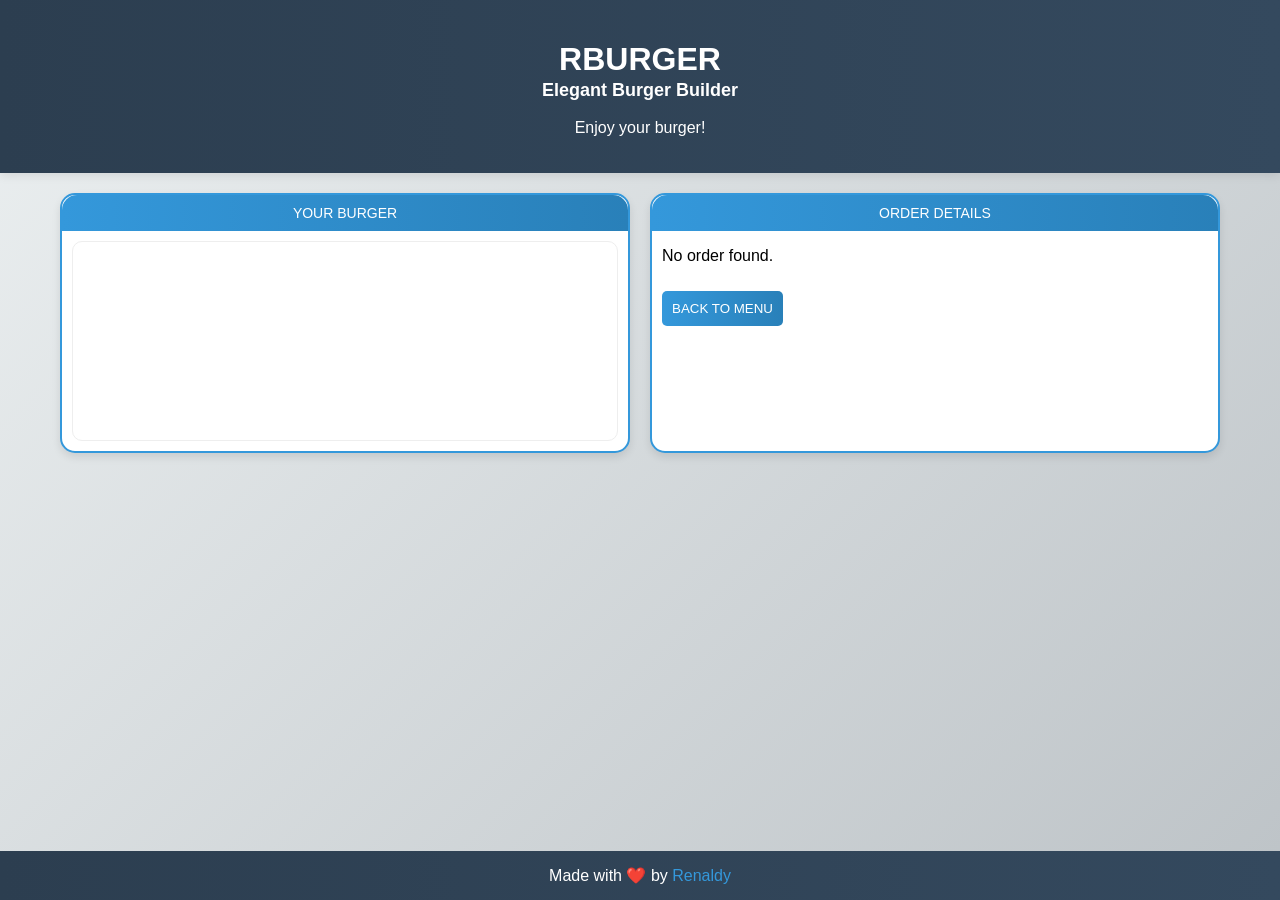
==== order.html @ dfd4ec40 "first commit" ====
<!DOCTYPE html>
<html lang="en">

<head>
    <meta charset="UTF-8">
    <title>Order Summary - RBurger</title>
    <link href="https://fonts.cdnfonts.com/css/g-good-food" rel="stylesheet">
    <link rel="icon" type="image/png" href="img/logo.png">
    <link rel="stylesheet" href="style.css">
</head>

<body>

    <main>
        <header>
            <h1>RBURGER</h1>
            <p style="margin-top: -20px; font-weight: 800; font-size: large;">Elegant Burger Builder</p>
            <p style="margin-top: 5px;">Enjoy your burger!</p>
        </header>

        <div class="container">
        <div class="block order-block">
            <div class="block-header">YOUR BURGER</div>
            <div id="burger-display" class="burger-display"></div>
        </div>

        <div class="block order-block">
            <div class="block-header">ORDER DETAILS</div>
            <div id="order-details"></div>
            <button class="btn-back" onclick="goBack()">BACK TO MENU</button>
        </div>
    </div>

    </main>

    <footer>
        Made with ❤️ by <a href="https://github.com/RenaldyNaufalTA" target="_blank">Renaldy</a>
    </footer>

    <script src="item.js"></script>
    <script>
        function displayOrder() {
            const orderData = JSON.parse(localStorage.getItem('burgerOrder'));
            if (!orderData) {
                document.getElementById('order-details').innerHTML = '<p>No order found.</p>';
                return;
            }

            // Display burger
            const burgerDiv = document.getElementById('burger-display');
            let html = '';
            let zIndex = 1;

            // Bottom bun
            const bottom = ingredients.find(i => i.id === 1);
            html += `<img class="layer" src="${bottom.image}" alt="${bottom.name}" style="object-fit: contain; width: 160px; height: 25px; z-index: ${zIndex++}; margin-top: -5px;" />`;

            // Addons
            orderData.components.forEach(component => {
                html += `<img class="layer" src="${component.image}" alt="${component.name}" style="object-fit: contain; width: 160px; height: 25px; z-index: ${zIndex++}; margin: -5px 0;" />`;
            });

            // Top bun
            const top = ingredients.find(i => i.id === 7);
            html += `<img class="layer" src="${top.image}" alt="${top.name}" style="object-fit: contain; width: 160px; height: 35px; z-index: 99999; margin-bottom: -7px;" />`;

            burgerDiv.innerHTML = html;

            // Display details
            const detailsDiv = document.getElementById('order-details');
            let rows = `<tr><td>Bottom Bread</td><td>$1</td></tr>`;

            orderData.components.forEach(component => {
                rows += `<tr><td>${component.name}</td><td>$${component.price}</td></tr>`;
            });

            rows += `<tr><td>Top Bread</td><td>$1</td></tr>`;
            detailsDiv.innerHTML = `<table>${rows}<tr class="total-row"><td>TOTAL</td><td>$${orderData.totalPrice}</td></tr></table>`;
        }

        function goBack() {
            window.location.href = 'index.html';
        }

        window.onload = displayOrder;
    </script>

</body>

</html>
---- style.css ----
/* Shared Styles for Burger Mania */
* {
    font-family: 'g Good Food', sans-serif;
    box-sizing: border-box;
}

body {
    font-family: 'g Good Food', sans-serif;
    margin: 0;
    background: linear-gradient(135deg, #ecf0f1 0%, #bdc3c7 100%);
    min-height: 100vh;
    display: flex;
    flex-direction: column;
}

main {
    flex: 1;
}

header {
    background: linear-gradient(to right, #2c3e50, #34495e);
    color: white;
    padding: 20px;
    text-align: center;
    box-shadow: 0 2px 10px rgba(0, 0, 0, 0.1);
}

.container {
    display: flex;
    flex-wrap: wrap;
    gap: 20px;
    padding: 20px;
    justify-content: center;
    max-width: 1200px;
    margin: 0 auto;
}

.block {
    border: 2px solid #3498db;
    min-width: 300px;
    min-height: 250px;
    position: relative;
    padding: 10px;
    border-radius: 15px;
    box-shadow: 0 4px 8px rgba(0, 0, 0, 0.1);
    background: #fff;
    flex: 1;
}

.block-header {
    background: linear-gradient(to right, #3498db, #2980b9);
    color: white;
    text-align: center;
    margin: -10px -10px 10px -10px;
    padding: 10px;
    font-size: 14px;
    border-radius: 15px 15px 0 0;
}

/* Specific for index.html */
.slide-container {
    display: flex;
    align-items: center;
    justify-content: space-between;
    height: 100%;
    margin-top: -20px;
}

.nav-btn {
    cursor: pointer;
    font-size: 24px;
    color: #3498db;
    border: none;
    background: none;
    border-radius: 50%;
    padding: 5px;
}

.ing-display {
    text-align: center;
    cursor: grab;
}

.visual-item {
    width: 170px;
    height: 80px;
    border-radius: 10px;
    margin: 10px auto;
    border: 1px solid #ccc;
}

/* Burger Stack */
#burger-area {
    display: flex;
    flex-direction: column-reverse;
    align-items: center;
    min-height: 200px;
    padding: 20px;
    border: 1px solid #eee;
    border-radius: 10px;
}

.layer {
    width: 160px;
    height: 25px;
    border-radius: 5px;
    margin: 0;
    text-align: center;
    color: white;
    font-size: 12px;
    line-height: 25px;
    cursor: move;
}

.fixed {
    cursor: not-allowed;
}

/* Order Detail */
table {
    width: 100%;
    border-collapse: collapse;
    margin-top: 10px;
}

td {
    border-bottom: 1px solid #eee;
    padding: 5px;
}

.total-row {
    font-weight: bold;
    border-top: 2px solid #333;
}

.btn-reset {
    float: right;
    background: linear-gradient(to right, #3498db, #2980b9);
    color: white;
    border: none;
    padding: 5px 10px;
    cursor: pointer;
    border-radius: 5px;
}

.btn-order {
    width: 100%;
    background: linear-gradient(to right, #3498db, #2980b9);
    color: white;
    border: none;
    padding: 10px;
    margin-top: 10px;
    cursor: pointer;
    border-radius: 5px;
    font-family: 'g Good Food', sans-serif;
    font-size: 18px;
    text-align: center;
}

.drop-zone {
    border: 2px dashed #ccc;
    height: 90%;
    width: 100%;
    display: flex;
    align-items: center;
    justify-content: center;
    text-align: center;
    color: #999;
    margin-top: 10px;
    border-radius: 10px;
}

/* Specific for order.html */
.burger-display {
    display: flex;
    flex-direction: column-reverse;
    align-items: center;
    min-height: 200px;
    padding: 20px;
    border: 1px solid #eee;
    border-radius: 10px;
}

.btn-back {
    background: linear-gradient(to right, #3498db, #2980b9);
    color: white;
    border: none;
    padding: 10px;
    cursor: pointer;
    margin-top: 10px;
    border-radius: 5px;
}

.order-container {
    max-width: 1200px;
}

.order-block {
    width: 100%;
}

/* Responsive Design */
@media (max-width: 768px) {
    header {
        padding: 15px;
    }

    header h1 {
        font-size: 24px;
    }

    header p {
        font-size: 14px;
    }

    footer {
        padding: 10px;
        font-size: 14px;
    }

    .container {
        padding: 10px;
        gap: 10px;
        margin: 0 15px;

    }

    .order-container {
        flex-direction: column;

    }

    .block {
        min-width: 100%;
        padding: 8px;
    }

    .drop-zone {
        height: 80%;
    }

    .block-header {
        font-size: 12px;
        padding: 8px;
    }

    .slide-container {
        height: 100%;
    }

    .visual-item {
        width: 120px;
        height: 55px;
    }

    #burger-area,
    .burger-display {
        padding: 15px;
        min-height: 150px;
    }

    .layer {
        width: 140px;
        height: 22px;
        font-size: 11px;
        line-height: 22px;
    }

    .nav-btn {
        font-size: 20px;
    }

    .btn-reset,
    .btn-order,
    .btn-back {
        padding: 8px;
        font-size: 14px;
    }

    table {
        font-size: 14px;
    }

    td {
        padding: 4px;
    }
}

@media (max-width: 480px) {
    .container {
        padding: 5px;
        margin: 0 15px;
    }

    .order-container {
        flex-direction: column;
    }

    .block {
        min-height: 200px;
    }

    .layer {
        width: 120px;
        height: 20px;
        font-size: 10px;
        line-height: 20px;
    }

    .visual-item {
        width: 90px;
        height: 50px;
    }

    header h1 {
        font-size: 20px;
    }

    header img {
        height: 30px;
    }
}

footer {
    text-align: center;
    padding: 15px;
    background: linear-gradient(to right, #2c3e50, #34495e);
    color: white;
    margin-top: 20px;
}

footer a {
    color: #3498db;
    text-decoration: none;
}

footer a:hover {
    text-decoration: underline;
}

/* Responsive Design */
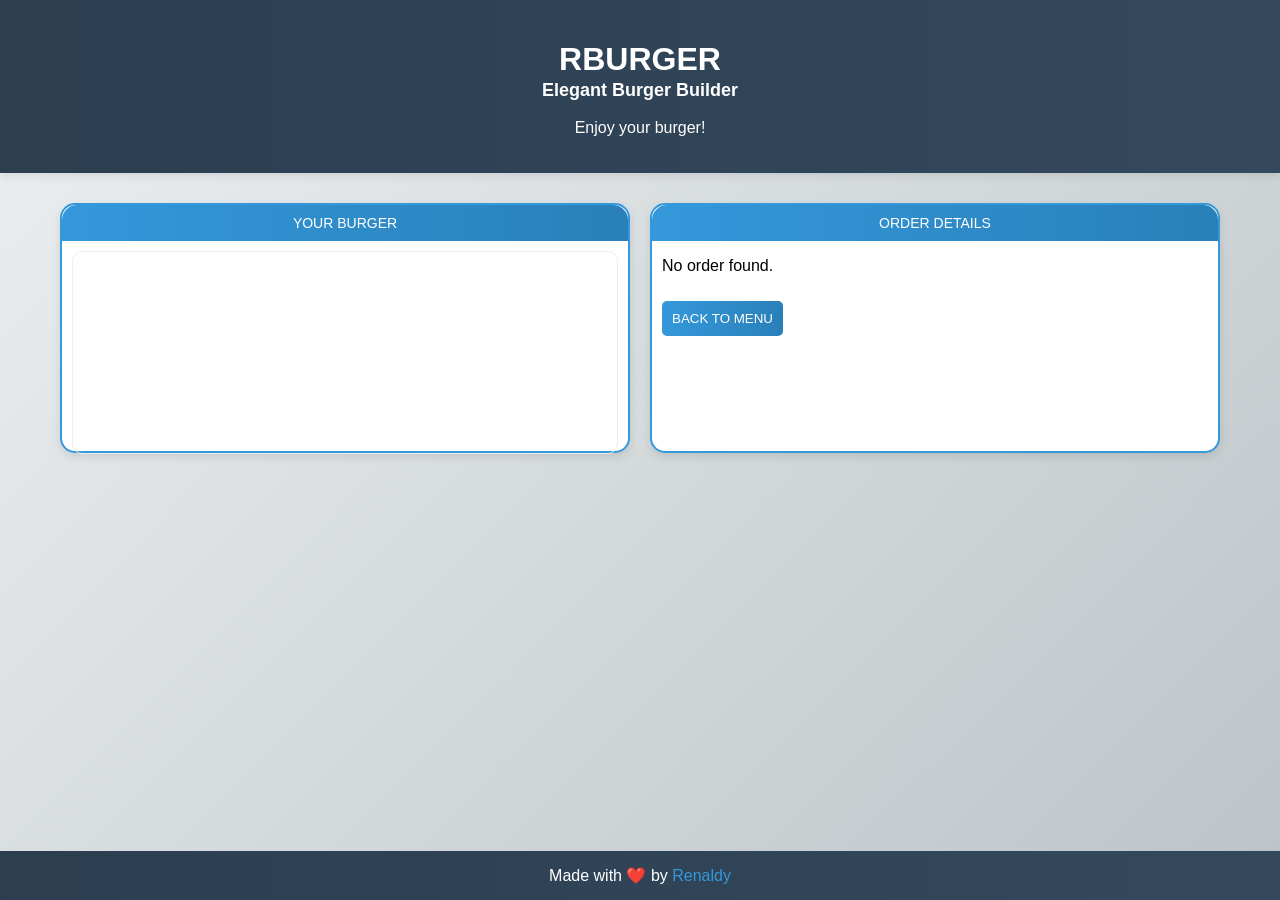
==== commit a24dd49b: "Fix layout and responsiveness of order page and update index page instructions" ====
--- a/order.html
+++ b/order.html
@@ -2,6 +2,7 @@
 <html lang="en">
 
 <head>
+    <meta name="viewport" content="width=device-width, initial-scale=1.0">
     <meta charset="UTF-8">
     <title>Order Summary - RBurger</title>
     <link href="https://fonts.cdnfonts.com/css/g-good-food" rel="stylesheet">
@@ -18,18 +19,18 @@
             <p style="margin-top: 5px;">Enjoy your burger!</p>
         </header>
 
-        <div class="container">
-        <div class="block order-block">
-            <div class="block-header">YOUR BURGER</div>
-            <div id="burger-display" class="burger-display"></div>
+        <div class="container" id="container-order">
+            <div class="block order-block">
+                <div class="block-header">YOUR BURGER</div>
+                <div id="burger-display" class="burger-display"></div>
+            </div>
+
+            <div class="block order-block">
+                <div class="block-header">ORDER DETAILS</div>
+                <div id="order-details"></div>
+                <button class="btn-back" onclick="goBack()">BACK TO MENU</button>
+            </div>
         </div>
-
-        <div class="block order-block">
-            <div class="block-header">ORDER DETAILS</div>
-            <div id="order-details"></div>
-            <button class="btn-back" onclick="goBack()">BACK TO MENU</button>
-        </div>
-    </div>
 
     </main>
 
--- a/style.css
+++ b/style.css
@@ -62,8 +62,17 @@
     display: flex;
     align-items: center;
     justify-content: space-between;
-    height: 100%;
+    height: 80%;
     margin-top: -20px;
+}
+
+.small-desc {
+    position: absolute;
+    top: 70%;
+    right: 50%;
+    transform: translate(50%, -50%);
+    font-size: 12px;
+    color: #666;
 }
 
 .nav-btn {
@@ -175,7 +184,7 @@
     display: flex;
     flex-direction: column-reverse;
     align-items: center;
-    min-height: 200px;
+    min-height: 90%;
     padding: 20px;
     border: 1px solid #eee;
     border-radius: 10px;
@@ -193,14 +202,25 @@
 
 .order-container {
     max-width: 1200px;
+    display: flex;
+    justify-items: center;
+    justify-content: center;
+    align-items: center;
 }
 
 .order-block {
     width: 100%;
-}
+    margin-top: 10px;
+}
+
+
 
 /* Responsive Design */
 @media (max-width: 768px) {
+    #container-order {
+        display: block;
+    }
+
     header {
         padding: 15px;
     }
@@ -222,7 +242,19 @@
         padding: 10px;
         gap: 10px;
         margin: 0 15px;
-
+        flex-direction: column;
+
+    }
+
+    #container-order {
+        display: block;
+    }
+
+    .small-desc {
+        position: absolute;
+        top: 80%;
+        right: 50%;
+        transform: translate(50%, -50%);
     }
 
     .order-container {
@@ -284,16 +316,25 @@
     td {
         padding: 4px;
     }
+
 }
 
 @media (max-width: 480px) {
     .container {
         padding: 5px;
         margin: 0 15px;
+        flex-direction: column;
     }
 
     .order-container {
         flex-direction: column;
+    }
+
+    .small-desc {
+        position: absolute;
+        top: 80%;
+        right: 50%;
+        transform: translate(50%, -50%);
     }
 
     .block {
@@ -319,6 +360,10 @@
     header img {
         height: 30px;
     }
+
+    #container-order {
+        display: block !important;
+    }
 }
 
 footer {
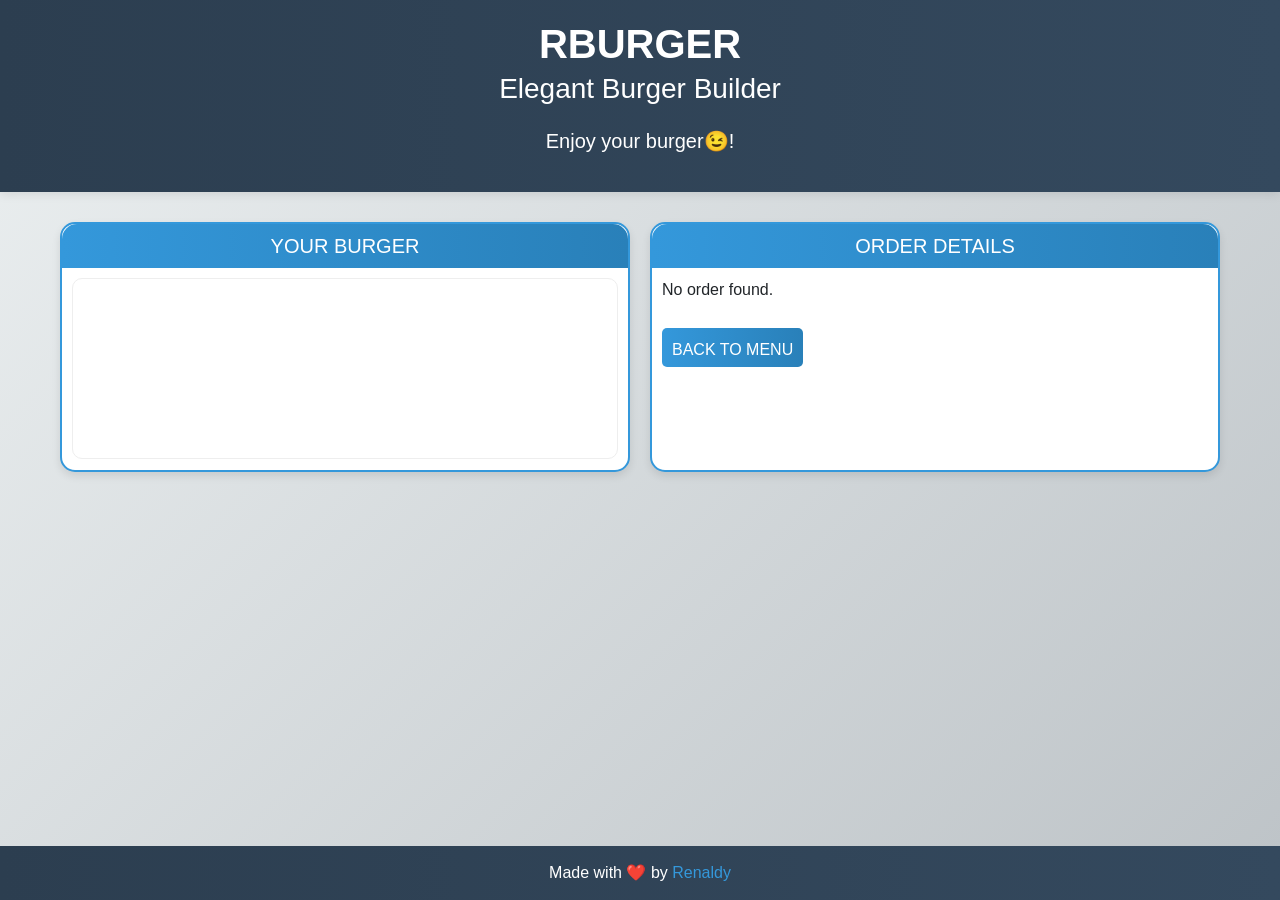
==== commit 417f4988: "add bootstrap margin to small description under slider adjust padding for buttons to be more uniform" ====
--- a/order.html
+++ b/order.html
@@ -1,91 +1,100 @@
 <!DOCTYPE html>
 <html lang="en">
+  <head>
+    <meta name="viewport" content="width=device-width, initial-scale=1.0" />
+    <meta charset="UTF-8" />
+    <title>Order Summary - RBurger</title>
+    <link href="https://fonts.cdnfonts.com/css/g-good-food" rel="stylesheet" />
+    <link rel="icon" type="image/png" href="img/logo.png" />
+    <link
+      href="https://cdn.jsdelivr.net/npm/bootstrap@5.3.0/dist/css/bootstrap.min.css"
+      rel="stylesheet"
+    />
+    <link rel="stylesheet" href="style.css" />
+  </head>
 
-<head>
-    <meta name="viewport" content="width=device-width, initial-scale=1.0">
-    <meta charset="UTF-8">
-    <title>Order Summary - RBurger</title>
-    <link href="https://fonts.cdnfonts.com/css/g-good-food" rel="stylesheet">
-    <link rel="icon" type="image/png" href="img/logo.png">
-    <link rel="stylesheet" href="style.css">
-</head>
+  <body>
+    <main>
+      <header>
+        <h1 class="fs-1 fw-bold">RBURGER</h1>
+        <p class="mt-n2 fw-light fs-3">Elegant Burger Builder</p>
+        <p class="fs-5">Enjoy your burger😉!</p>
+      </header>
 
-<body>
-
-    <main>
-        <header>
-            <h1>RBURGER</h1>
-            <p style="margin-top: -20px; font-weight: 800; font-size: large;">Elegant Burger Builder</p>
-            <p style="margin-top: 5px;">Enjoy your burger!</p>
-        </header>
-
-        <div class="container" id="container-order">
-            <div class="block order-block">
-                <div class="block-header">YOUR BURGER</div>
-                <div id="burger-display" class="burger-display"></div>
-            </div>
-
-            <div class="block order-block">
-                <div class="block-header">ORDER DETAILS</div>
-                <div id="order-details"></div>
-                <button class="btn-back" onclick="goBack()">BACK TO MENU</button>
-            </div>
+      <div class="container" id="container-order">
+        <div class="block order-block">
+          <div class="block-header">
+            <h2 class="fs-5 m-0 p-0">YOUR BURGER</h2>
+          </div>
+          <div id="burger-display" class="burger-display"></div>
         </div>
 
+        <div class="block order-block">
+          <div class="block-header">
+            <h2 class="fs-5 m-0 p-0">ORDER DETAILS</h2>
+          </div>
+          <div id="order-details"></div>
+          <button class="btn-back" onclick="goBack()">BACK TO MENU</button>
+        </div>
+      </div>
     </main>
 
     <footer>
-        Made with ❤️ by <a href="https://github.com/RenaldyNaufalTA" target="_blank">Renaldy</a>
+      Made with ❤️ by
+      <a href="https://github.com/RenaldyNaufalTA" target="_blank">Renaldy</a>
     </footer>
 
     <script src="item.js"></script>
     <script>
-        function displayOrder() {
-            const orderData = JSON.parse(localStorage.getItem('burgerOrder'));
-            if (!orderData) {
-                document.getElementById('order-details').innerHTML = '<p>No order found.</p>';
-                return;
-            }
-
-            // Display burger
-            const burgerDiv = document.getElementById('burger-display');
-            let html = '';
-            let zIndex = 1;
-
-            // Bottom bun
-            const bottom = ingredients.find(i => i.id === 1);
-            html += `<img class="layer" src="${bottom.image}" alt="${bottom.name}" style="object-fit: contain; width: 160px; height: 25px; z-index: ${zIndex++}; margin-top: -5px;" />`;
-
-            // Addons
-            orderData.components.forEach(component => {
-                html += `<img class="layer" src="${component.image}" alt="${component.name}" style="object-fit: contain; width: 160px; height: 25px; z-index: ${zIndex++}; margin: -5px 0;" />`;
-            });
-
-            // Top bun
-            const top = ingredients.find(i => i.id === 7);
-            html += `<img class="layer" src="${top.image}" alt="${top.name}" style="object-fit: contain; width: 160px; height: 35px; z-index: 99999; margin-bottom: -7px;" />`;
-
-            burgerDiv.innerHTML = html;
-
-            // Display details
-            const detailsDiv = document.getElementById('order-details');
-            let rows = `<tr><td>Bottom Bread</td><td>$1</td></tr>`;
-
-            orderData.components.forEach(component => {
-                rows += `<tr><td>${component.name}</td><td>$${component.price}</td></tr>`;
-            });
-
-            rows += `<tr><td>Top Bread</td><td>$1</td></tr>`;
-            detailsDiv.innerHTML = `<table>${rows}<tr class="total-row"><td>TOTAL</td><td>$${orderData.totalPrice}</td></tr></table>`;
+      function displayOrder() {
+        const orderData = JSON.parse(localStorage.getItem("burgerOrder"));
+        if (!orderData) {
+          document.getElementById("order-details").innerHTML =
+            "<p>No order found.</p>";
+          return;
         }
 
-        function goBack() {
-            window.location.href = 'index.html';
-        }
+        // Display burger
+        const burgerDiv = document.getElementById("burger-display");
+        let html = "";
+        let zIndex = 1;
 
-        window.onload = displayOrder;
+        // Bottom bun
+        const bottom = ingredients.find((i) => i.id === 1);
+        html += `<img class="layer" src="${bottom.image}" alt="${
+          bottom.name
+        }" style="object-fit: contain; width: 160px; height: 25px; z-index: ${zIndex++}; margin-top: -10px;" />`;
+
+        // Addons
+        orderData.components.forEach((component) => {
+          html += `<img class="layer" src="${component.image}" alt="${
+            component.name
+          }" style="object-fit: contain; width: 160px; height: 25px; z-index: ${zIndex++}; margin: -5px 0;" />`;
+        });
+
+        // Top bun
+        const top = ingredients.find((i) => i.id === 7);
+        html += `<img class="layer" src="${top.image}" alt="${top.name}" style="object-fit: contain; width: 160px; height: 35px; z-index: 99999; margin-bottom: -7px;" />`;
+
+        burgerDiv.innerHTML = html;
+
+        // Display details
+        const detailsDiv = document.getElementById("order-details");
+        let rows = `<tr><td>Bottom Bread</td><td>$1</td></tr>`;
+
+        orderData.components.forEach((component) => {
+          rows += `<tr><td>${component.name}</td><td>$${component.price}</td></tr>`;
+        });
+
+        rows += `<tr><td>Top Bread</td><td>$1</td></tr>`;
+        detailsDiv.innerHTML = `<table>${rows}<tr class="total-row"><td>TOTAL</td><td>$${orderData.totalPrice}</td></tr></table>`;
+      }
+
+      function goBack() {
+        window.location.href = "index.html";
+      }
+
+      window.onload = displayOrder;
     </script>
-
-</body>
-
-</html>+  </body>
+</html>
--- a/style.css
+++ b/style.css
@@ -1,4 +1,4 @@
-/* Shared Styles for Burger Mania */
+/* Shared Styles for RBurger */
 * {
     font-family: 'g Good Food', sans-serif;
     box-sizing: border-box;
@@ -11,6 +11,7 @@
     min-height: 100vh;
     display: flex;
     flex-direction: column;
+    overflow-x: hidden;
 }
 
 main {
@@ -68,12 +69,11 @@
 
 .small-desc {
     position: absolute;
-    top: 70%;
+    top: 80%;
     right: 50%;
     transform: translate(50%, -50%);
     font-size: 12px;
-    color: #666;
-}
+    color: #666;}
 
 .nav-btn {
     cursor: pointer;
@@ -143,11 +143,13 @@
 }
 
 .btn-reset {
-    float: right;
-    background: linear-gradient(to right, #3498db, #2980b9);
-    color: white;
-    border: none;
-    padding: 5px 10px;
+    position: absolute;
+    top: 6px;
+    right: 10px;
+    background: white;
+    color: #3498db;
+    border: #3498db 2px solid;
+    padding: 3px 10px 0px 10px;
     cursor: pointer;
     border-radius: 5px;
 }
@@ -157,7 +159,7 @@
     background: linear-gradient(to right, #3498db, #2980b9);
     color: white;
     border: none;
-    padding: 10px;
+    padding: 5px 10px;
     margin-top: 10px;
     cursor: pointer;
     border-radius: 5px;
@@ -168,7 +170,7 @@
 
 .drop-zone {
     border: 2px dashed #ccc;
-    height: 90%;
+    height: 85%;
     width: 100%;
     display: flex;
     align-items: center;
@@ -184,7 +186,8 @@
     display: flex;
     flex-direction: column-reverse;
     align-items: center;
-    min-height: 90%;
+    justify-content: center;
+    min-height: 80%;
     padding: 20px;
     border: 1px solid #eee;
     border-radius: 10px;
@@ -194,7 +197,7 @@
     background: linear-gradient(to right, #3498db, #2980b9);
     color: white;
     border: none;
-    padding: 10px;
+    padding: 10px 10px 5px 10px;
     cursor: pointer;
     margin-top: 10px;
     border-radius: 5px;
@@ -214,7 +217,9 @@
 }
 
 
-
+.mt-n2 {
+    margin-top: -0.5rem !important;
+}
 /* Responsive Design */
 @media (max-width: 768px) {
     #container-order {
@@ -241,13 +246,96 @@
     .container {
         padding: 10px;
         gap: 10px;
-        margin: 0 15px;
         flex-direction: column;
 
     }
 
     #container-order {
         display: block;
+    }
+
+    .small-desc {
+        position: absolute;
+        top: 70%;
+        right: 50%;
+        transform: translate(50%, -50%);
+    }
+
+    .order-container {
+        flex-direction: column;
+
+    }
+
+    .block {
+        min-width: 100%;
+        padding: 8px;
+    }
+
+    .drop-zone {
+        height: 200px;
+    }
+
+    .block-header {
+        font-size: 12px;
+        padding: 8px;
+    }
+
+    .slide-container {
+        height: 100%;
+        margin-top: 0;
+    }
+
+    .visual-item {
+        width: 120px;
+        height: 55px;
+    }
+
+    #burger-area,
+    .burger-display {
+        padding: 15px;
+        min-height: 200px;
+    }
+
+    .layer {
+        width: 140px;
+        height: 22px;
+        font-size: 11px;
+        line-height: 22px;
+    }
+
+    .nav-btn {
+        font-size: 20px;
+    }
+    .btn-reset{
+        position: absolute;
+    top: 2px;
+    right: 10px;
+    }
+    .btn-order,
+    .btn-back {
+        padding: 10px 10px 5px 10px;
+        font-size: 14px;
+    }
+
+    table {
+        font-size: 14px;
+    }
+
+    td {
+        padding: 4px;
+    }
+
+}
+
+@media (max-width: 480px) {
+    .container {
+        padding: 10px;
+        gap: 10px;
+        flex-direction: column;
+    }
+
+    .order-container {
+        flex-direction: column;
     }
 
     .small-desc {
@@ -257,86 +345,6 @@
         transform: translate(50%, -50%);
     }
 
-    .order-container {
-        flex-direction: column;
-
-    }
-
-    .block {
-        min-width: 100%;
-        padding: 8px;
-    }
-
-    .drop-zone {
-        height: 80%;
-    }
-
-    .block-header {
-        font-size: 12px;
-        padding: 8px;
-    }
-
-    .slide-container {
-        height: 100%;
-    }
-
-    .visual-item {
-        width: 120px;
-        height: 55px;
-    }
-
-    #burger-area,
-    .burger-display {
-        padding: 15px;
-        min-height: 150px;
-    }
-
-    .layer {
-        width: 140px;
-        height: 22px;
-        font-size: 11px;
-        line-height: 22px;
-    }
-
-    .nav-btn {
-        font-size: 20px;
-    }
-
-    .btn-reset,
-    .btn-order,
-    .btn-back {
-        padding: 8px;
-        font-size: 14px;
-    }
-
-    table {
-        font-size: 14px;
-    }
-
-    td {
-        padding: 4px;
-    }
-
-}
-
-@media (max-width: 480px) {
-    .container {
-        padding: 5px;
-        margin: 0 15px;
-        flex-direction: column;
-    }
-
-    .order-container {
-        flex-direction: column;
-    }
-
-    .small-desc {
-        position: absolute;
-        top: 80%;
-        right: 50%;
-        transform: translate(50%, -50%);
-    }
-
     .block {
         min-height: 200px;
     }
